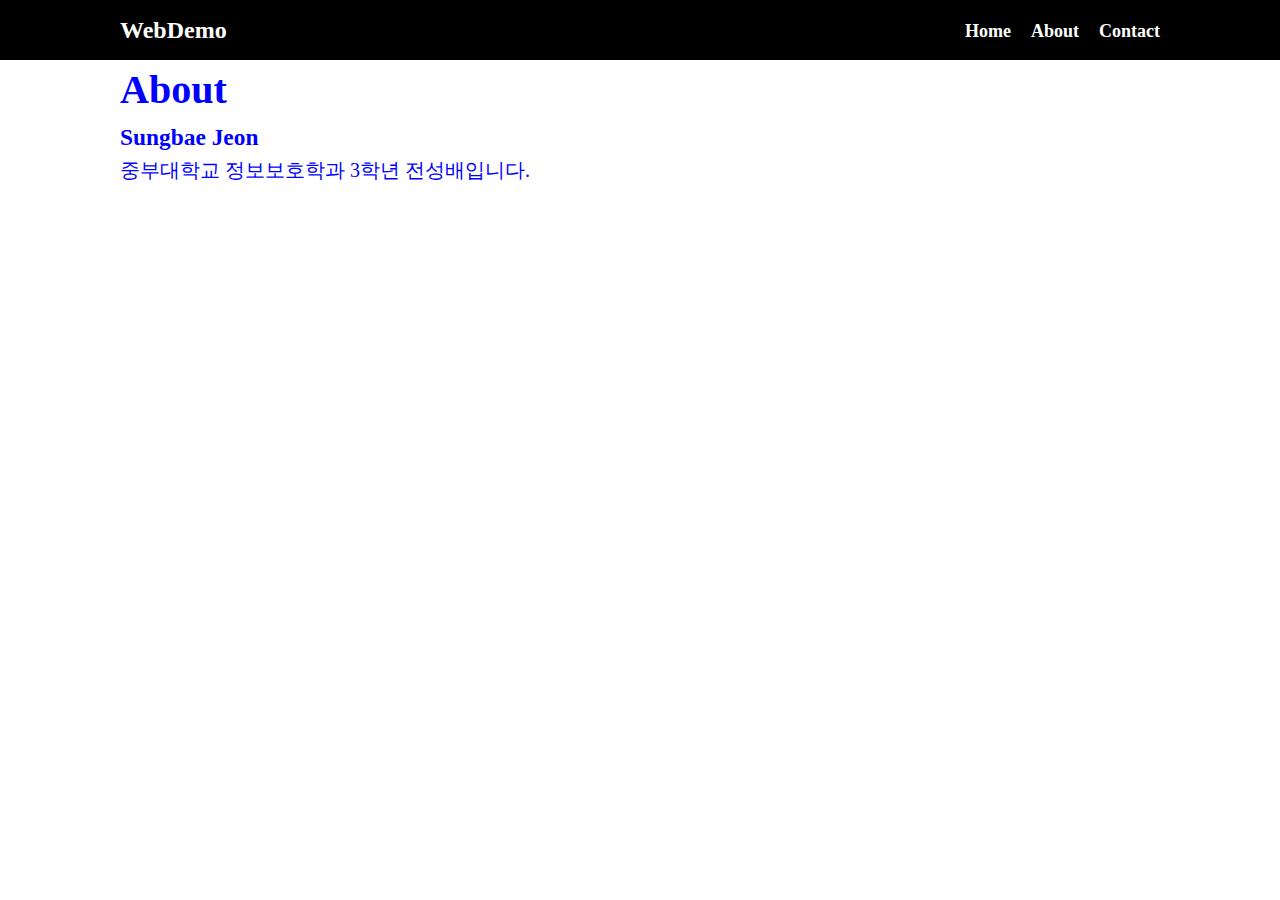
==== html/about.html @ ba717365 "1st" ====
<!DOCTYPE html>
<html lang="en">
<head>
    <meta charset="UTF-8">
    <meta name="viewport" content="width=device-width, initial-scale=1.0">
    <link rel="stylesheet" href="../css/style.css">
    <title>웹프로그래밍 데모</title>
</head>
<body>
    <nav class="navbar">
        <div class="container">
            <div class="logo">WebDemo</div>
            <ul>
                <li><a href="../index.html">Home</a></li>
                <li><a href="about.html">About</a></li>
                <li><a href="contact.html">Contact</a></li>
            </ul>
        </div>
    </nav>
    <!-- 메인 섹션 -->
    <section class="main">
        <div class="container">
           <h1>About</h1>

           <h3>Sungbae Jeon</h3>

           <p>중부대학교 정보보호학과 3학년 전성배입니다.</p>
        </div>
    </section>

<script src="../js/main.js">
</script>

</body>
</html>
---- css/style.css ----
* {
    box-sizing: border-box;
    padding: 0px;
    margin: 0px;
}

body {
    font-size: 20px;
    line-height: 1.5;
    color: #333;
}

ul {
    list-style-type: none;
}

.container {
    max-width: 1100px;
    margin: 0 auto;
    padding: 0 30px;
}

.navbar {
    background-color: black;
    color: white;
    height: 60px;
}

.navbar .container {
    display: flex;
    flex-direction: row;
    justify-content: space-between;
    align-items: center;
    height: 100%;
}

.container ul{
    display: flex;
    flex-direction: row;
}

.navbar ul li {
    margin-left: 20px;
}

.navbar a {
    text-decoration: none;
    color: white;
    font-size: 18px;
    font-weight: bold;
}

.navbar a:hover {
    border-bottom: 2px #fff solid;
    color: #ddd;
}

.logo {
    font-size: x-large;
    font-weight: bold;
}

button {
    background-color: #eee;
    padding: 2px 6px;
    margin: 2px 4px;
    font-size: large;
    font-weight: bolder;
    border-radius: 5px;
    background-color: aquamarine;
    border-width: 1px;
}

button:hover {
    color: red;
    background-color: chocolate;
}

.main {
    color: blue;
    line-height: 1.5;
}
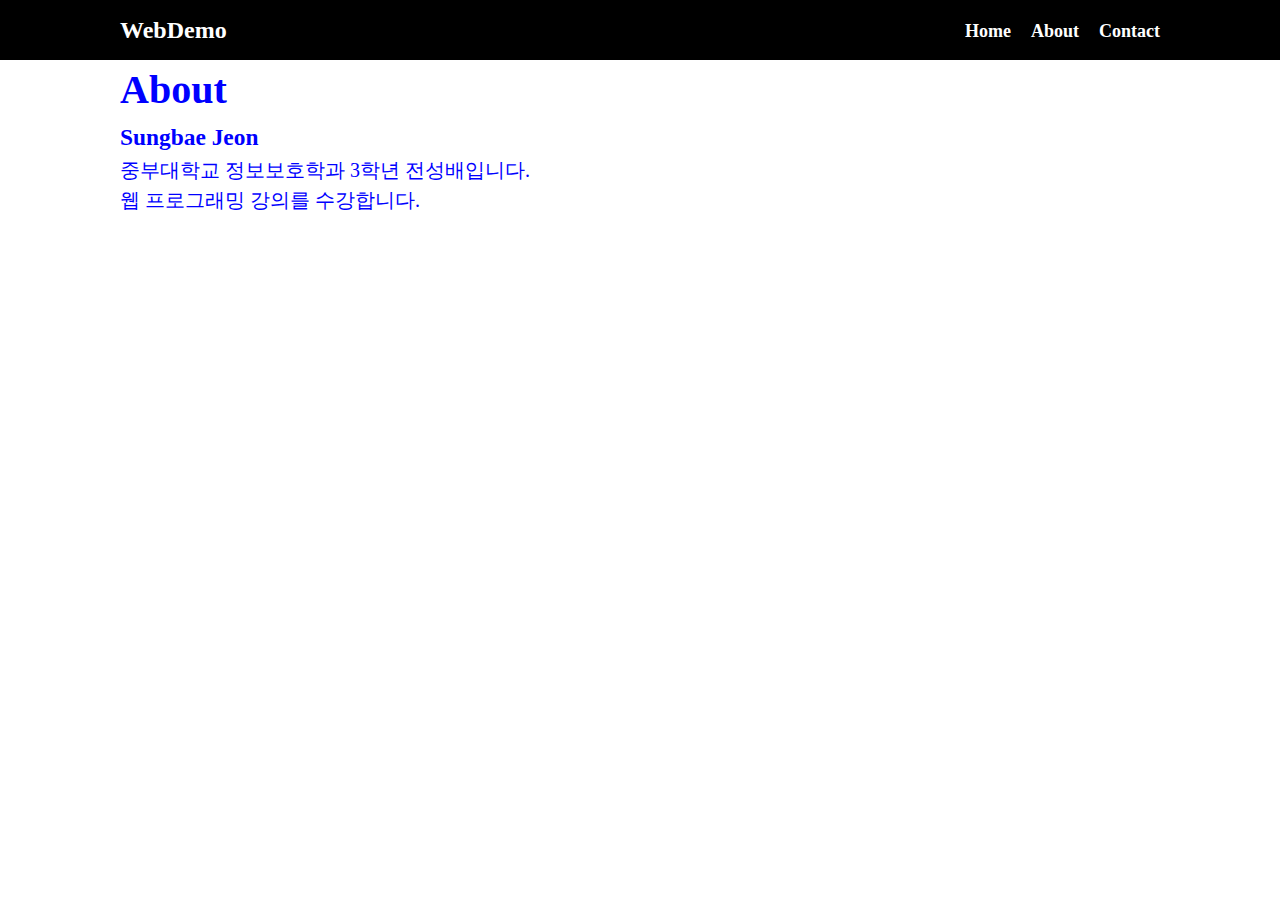
==== commit 14472289: "2nd" ====
--- a/html/about.html
+++ b/html/about.html
@@ -25,6 +25,7 @@
            <h3>Sungbae Jeon</h3>
 
            <p>중부대학교 정보보호학과 3학년 전성배입니다.</p>
+           <p>웹 프로그래밍 강의를 수강합니다.</p>
         </div>
     </section>
 
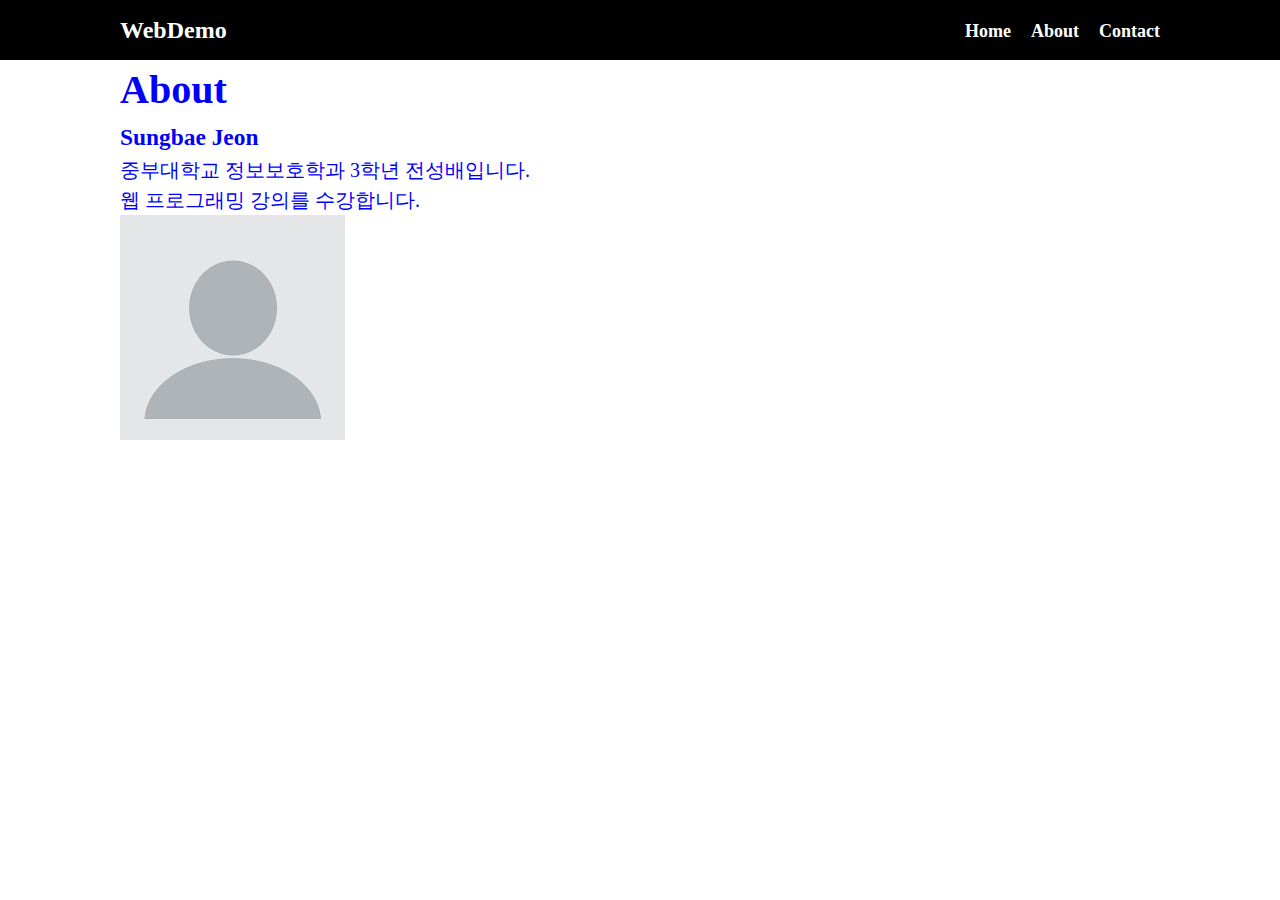
==== commit 883f5992: "2nd img" ====
--- a/html/about.html
+++ b/html/about.html
@@ -26,6 +26,9 @@
 
            <p>중부대학교 정보보호학과 3학년 전성배입니다.</p>
            <p>웹 프로그래밍 강의를 수강합니다.</p>
+
+
+           <img src="../img/profile.png" alt="">
         </div>
     </section>
 
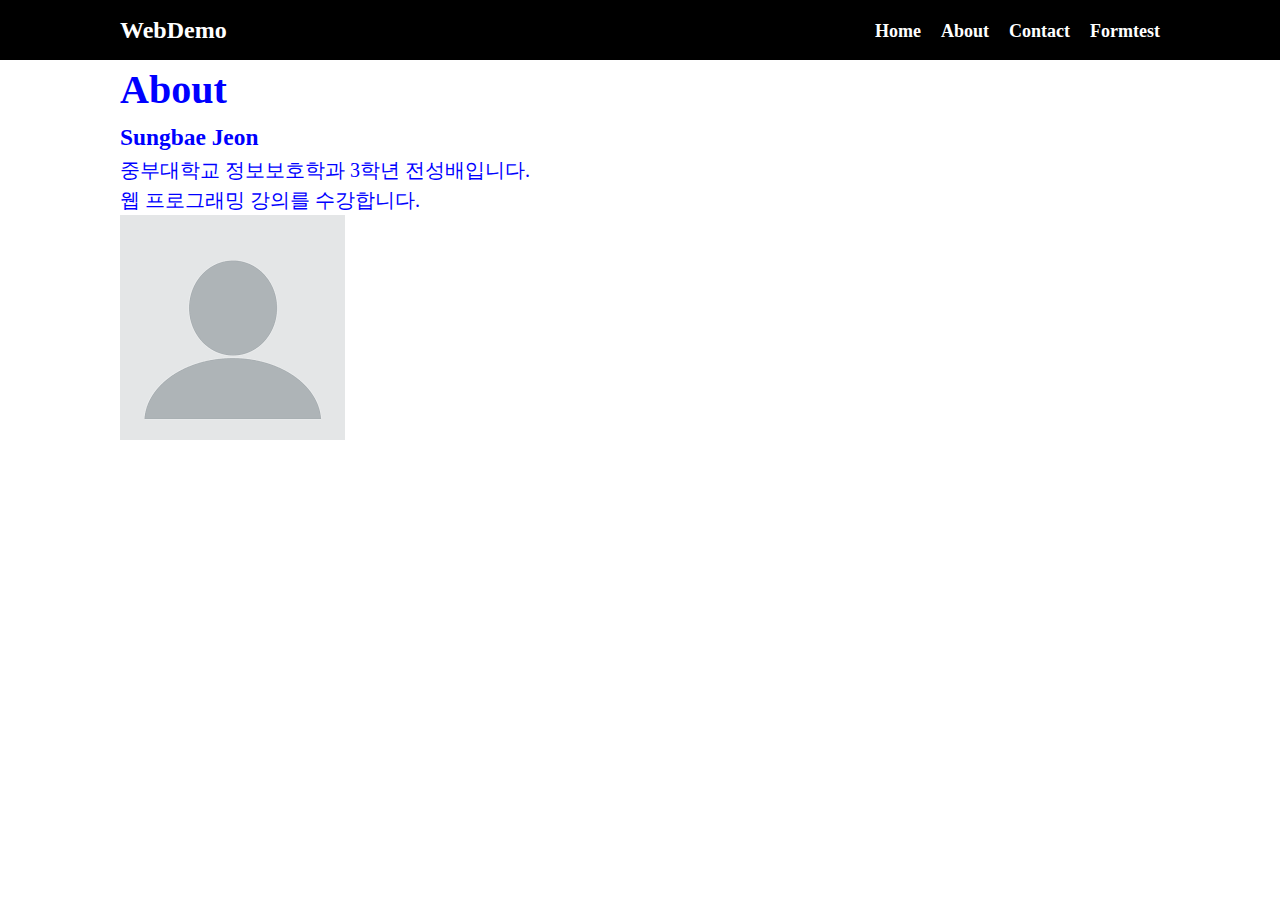
==== commit f511c277: "4st" ====
--- a/html/about.html
+++ b/html/about.html
@@ -14,6 +14,8 @@
                 <li><a href="../index.html">Home</a></li>
                 <li><a href="about.html">About</a></li>
                 <li><a href="contact.html">Contact</a></li>
+                <li><a href="formtest.html">Formtest</a></li>
+            </ul>
             </ul>
         </div>
     </nav>
--- a/css/style.css
+++ b/css/style.css
@@ -79,4 +79,13 @@
 .main {
     color: blue;
     line-height: 1.5;
+}
+
+fieldset {
+    padding: 20px;
+}
+
+form {
+    margin-top: 10px;
+    margin-bottom: 10px;
 }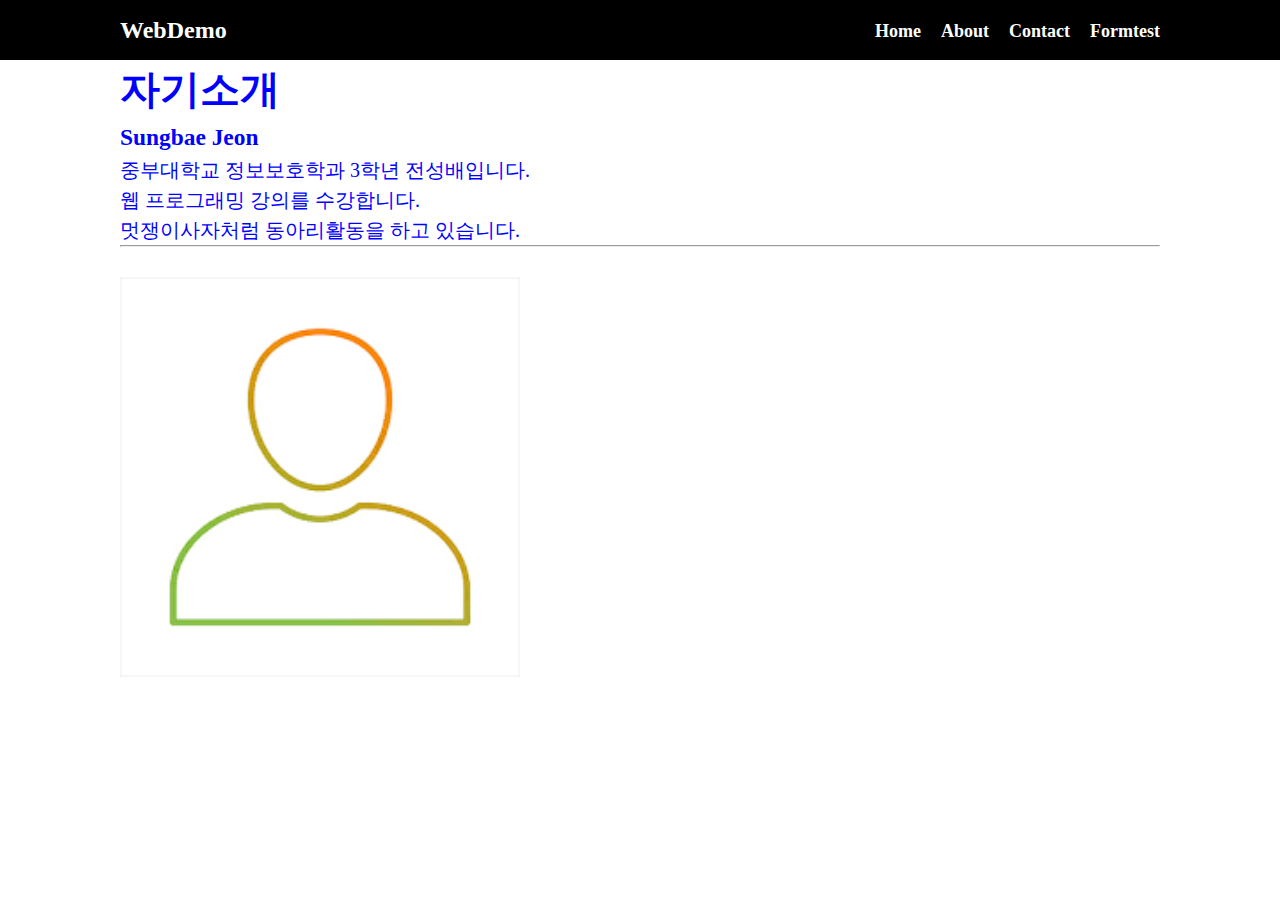
==== commit 4f64c19a: "5th" ====
--- a/html/about.html
+++ b/html/about.html
@@ -22,15 +22,16 @@
     <!-- 메인 섹션 -->
     <section class="main">
         <div class="container">
-           <h1>About</h1>
+           <h1>자기소개</h1>
 
            <h3>Sungbae Jeon</h3>
 
            <p>중부대학교 정보보호학과 3학년 전성배입니다.</p>
            <p>웹 프로그래밍 강의를 수강합니다.</p>
-
-
-           <img src="../img/profile.png" alt="">
+           <p>멋쟁이사자처럼 동아리활동을 하고 있습니다.</p>
+            <hr>
+            <br>
+           <img src="../img/profile.png" alt="프로필이미지" style="width: 400px; height: 400px;">
         </div>
     </section>
 
--- a/css/style.css
+++ b/css/style.css
@@ -9,7 +9,9 @@
     line-height: 1.5;
     color: #333;
 }
-
+a {
+    text-decoration: none;
+}
 ul {
     list-style-type: none;
 }
@@ -67,13 +69,13 @@
     font-size: large;
     font-weight: bolder;
     border-radius: 5px;
-    background-color: aquamarine;
+    background-color: #eeee;
     border-width: 1px;
 }
 
 button:hover {
-    color: red;
-    background-color: chocolate;
+    color: orange;
+    background-color: aqua;
 }
 
 .main {
